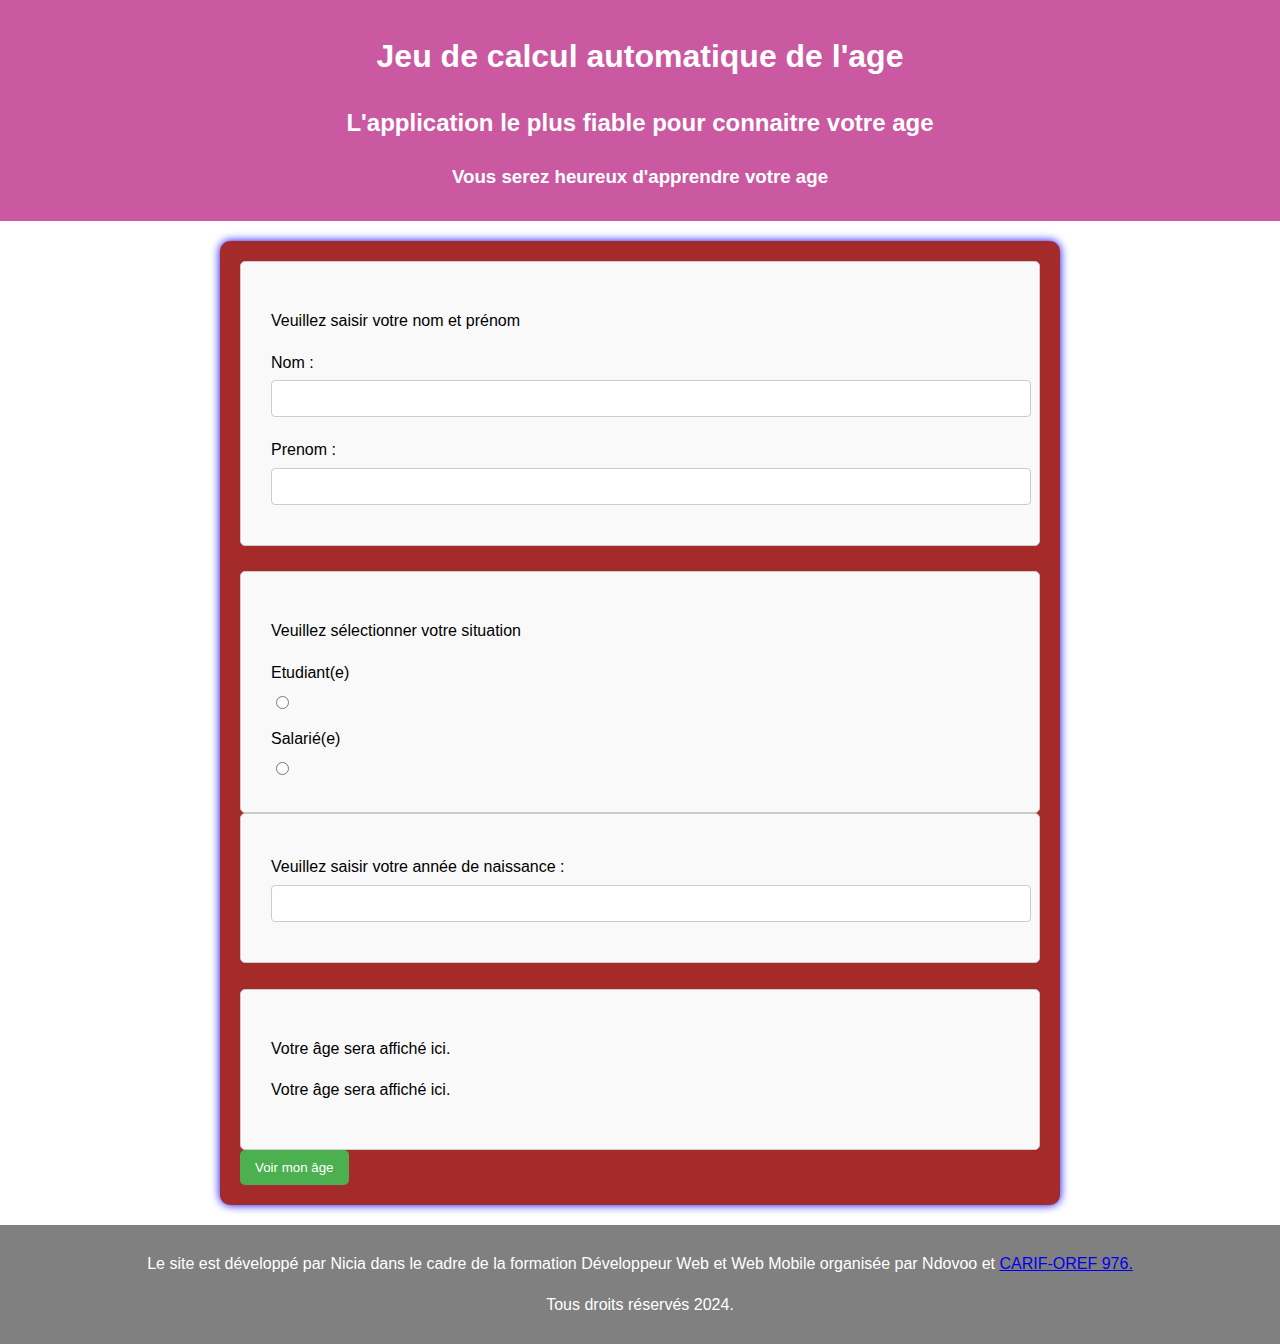
==== calcul.html @ 822ef966 "jouer" ====
<!DOCTYPE html>
<html lang="fr">
<head>
    <meta charset="UTF-8">
    <meta name="viewport" content="width=device-width, initial-scale=1.0">
    <script src="script.js" defer></script>
    <script src="evenement.js" defer></script>
    <link rel="stylesheet" href="calcul.css">
    <title>Document</title>
</head>
<body>

        <header>
           <h1>Jeu de calcul automatique de l'age</h1>
           <h2>L'application le plus fiable pour connaitre votre age</h2>
           <h3>Vous serez heureux d'apprendre votre age</h3>
        </header>

        <main>
            <div class="personne">
              <p>Veuillez saisir votre nom et prénom</p>
              <div class="identite">
                <label for="Nom">Nom :</label>
                <input type="text" id="nom" name="nom">
                <label for="Prenom">Prenom :</label>
                <input type="text" id="prenom" name="prenom">
              </div>
        </div>
        <br>
       
            <div class="Situation">
                <p>Veuillez sélectionner votre situation</p>
                <label>Etudiant(e)</label>
                <input type="radio" id="etudiant" name="situation" value="etudiant">
                <label>Salarié(e)</label>
                <input type="radio" id="salarie" name="situation" value="salarie">
            </div>
        
            <div class="annee-naissance">
                <label for="annee">Veuillez saisir votre année de naissance :</label>
                <input type="number" id="anneenaissance" name="annee" min="1900" max="2024">
            </div>
            <br>
       
            <div class="messageAffiche">
                <p id="affichageAge">Votre âge sera affiché ici.</p>
                <p id="messageSalutation">Votre âge sera affiché ici.</p>
              
            </div>
            <button id="buttonValider">Voir mon âge</button> 
        

    </main>
    <footer>
        <p>Le site est développé par Nicia dans le cadre de la formation Développeur Web et Web Mobile organisée par Ndovoo et
            <a href="https://www.intercariforef.org/carif-oref/carif-oref-mayotte" target="_blank">CARIF-OREF 976.</a>
        </p>
        <p>Tous droits réservés 2024.</p>
    </footer>

</body>
</html>
---- calcul.css ----
/* Styles de base */
body {
    font-family: Arial, sans-serif;
    line-height: 1.6;
    margin: 0;
    padding: 0;
}

header {
    background: rgb(202, 89, 161);
    color: white;
    padding: 10px;
    text-align: center;
}

main {
    padding: 20px;
    background-color: brown;
    margin: 20px auto;
    max-width: 800px;
    border-radius: 10px;
    box-shadow: 0 0 10px blue;
}


.personne, .Situation, .annee-naissance, .messageAffiche {
    border: 1px solid #ccc;
    border-radius: 5px;
    padding: 30px;
    background: #f9f9f9;
}

label {
    display: block;
    margin: 10px 0 5px;
}

input[type="text"], input[type="number"] {
    width: 100%;
    padding: 10px;
    margin-bottom: 10px;
    border: 1px solid #ccc;
    border-radius: 4px;
}

 #buttonValider {
    background: #4CAF50;
    color: white;
    border: none;
    padding: 10px 15px;
    border-radius: 5px;
    cursor: pointer;
}

button:hover {
    background: #45a049;
}

footer {
    background: gray;
    color: white;
    text-align: center;
    padding: 10px 0;
    position: relative;
    bottom: 0;
    width: 100%;
}
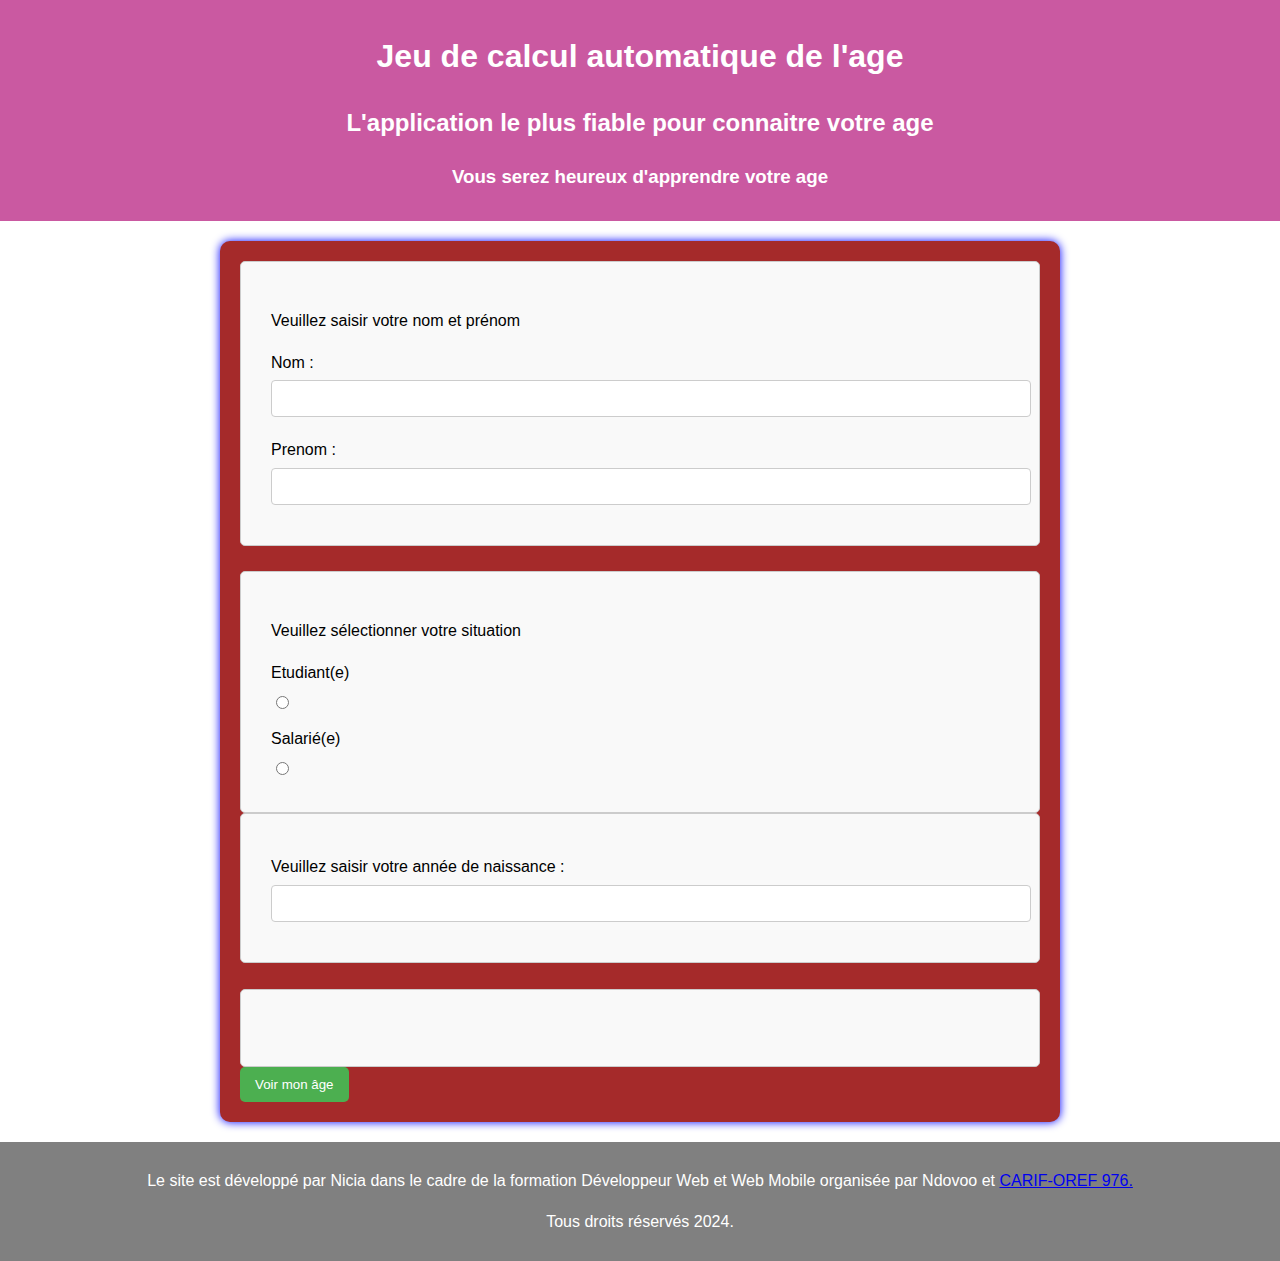
==== commit e5f1b9da: "dd" ====
--- a/calcul.html
+++ b/calcul.html
@@ -3,8 +3,12 @@
 <head>
     <meta charset="UTF-8">
     <meta name="viewport" content="width=device-width, initial-scale=1.0">
-    <script src="script.js" defer></script>
-    <script src="evenement.js" defer></script>
+        <script src="script.js" defer></script>
+        <!--<script src="evenement.js" defer></script>-->
+        <!--<script src="reglevalidation.js" defer></script>-->
+        <script src="maclasse.js"defer></script>
+        <!--<script src="Exercice.js"defer></script>-->
+
     <link rel="stylesheet" href="calcul.css">
     <title>Document</title>
 </head>
@@ -17,6 +21,7 @@
         </header>
 
         <main>
+            <form>
             <div class="personne">
               <p>Veuillez saisir votre nom et prénom</p>
               <div class="identite">
@@ -43,13 +48,13 @@
             <br>
        
             <div class="messageAffiche">
-                <p id="affichageAge">Votre âge sera affiché ici.</p>
-                <p id="messageSalutation">Votre âge sera affiché ici.</p>
+                <p<span id="affichageAge"></span></p>
+                <p><span id="messageSalutation"></span></p>
               
             </div>
             <button id="buttonValider">Voir mon âge</button> 
         
-
+        </form>
     </main>
     <footer>
         <p>Le site est développé par Nicia dans le cadre de la formation Développeur Web et Web Mobile organisée par Ndovoo et
